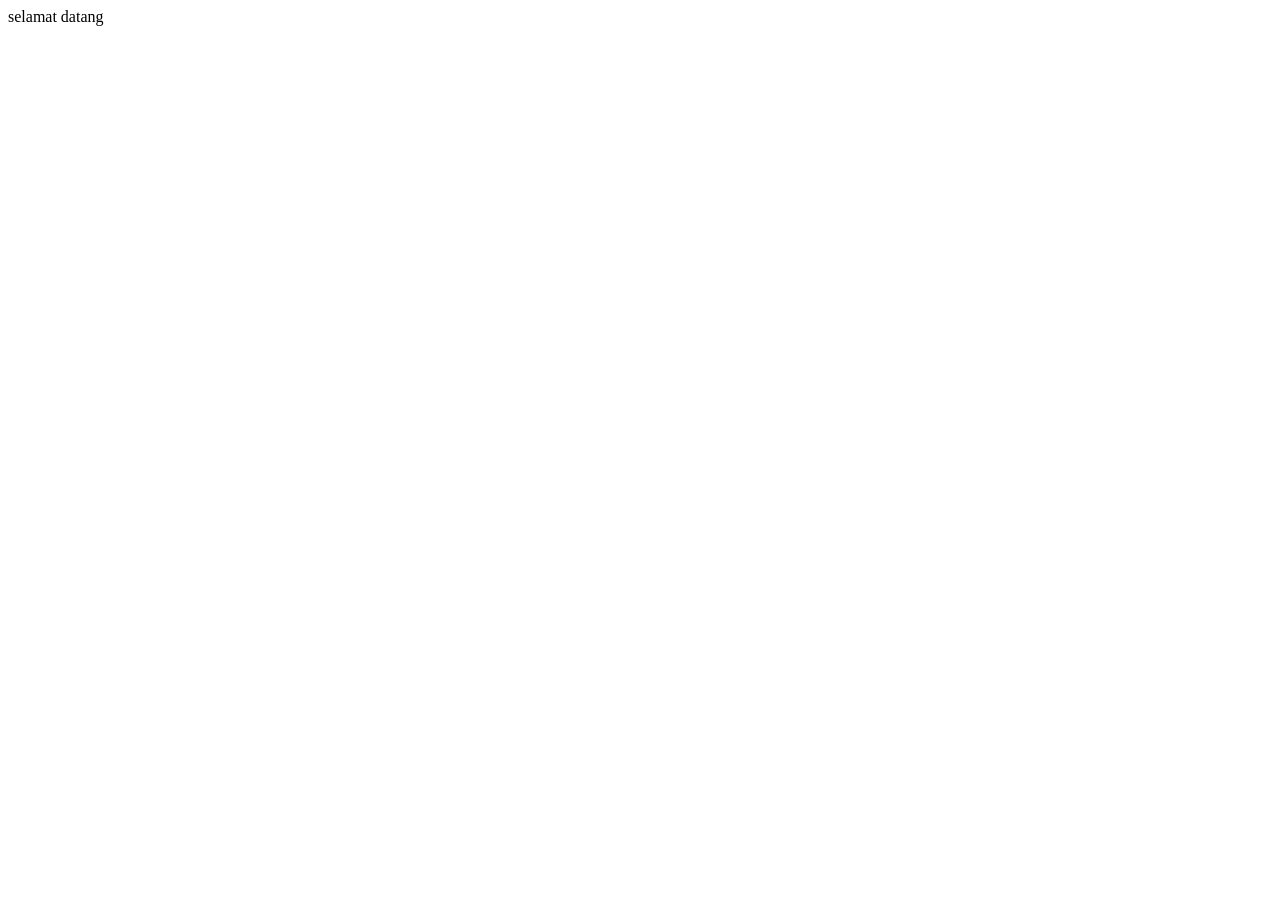
==== index.html @ a418747e "Create index.html" ====
<!DOCTYPE html>
<html lang="en">
<head>
    <meta charset="UTF-8">
    <meta name="viewport" content="width=device-width, initial-scale=1.0">
    <title>Document</title>
</head>
<body>
    selamat datang
</body>
</html>
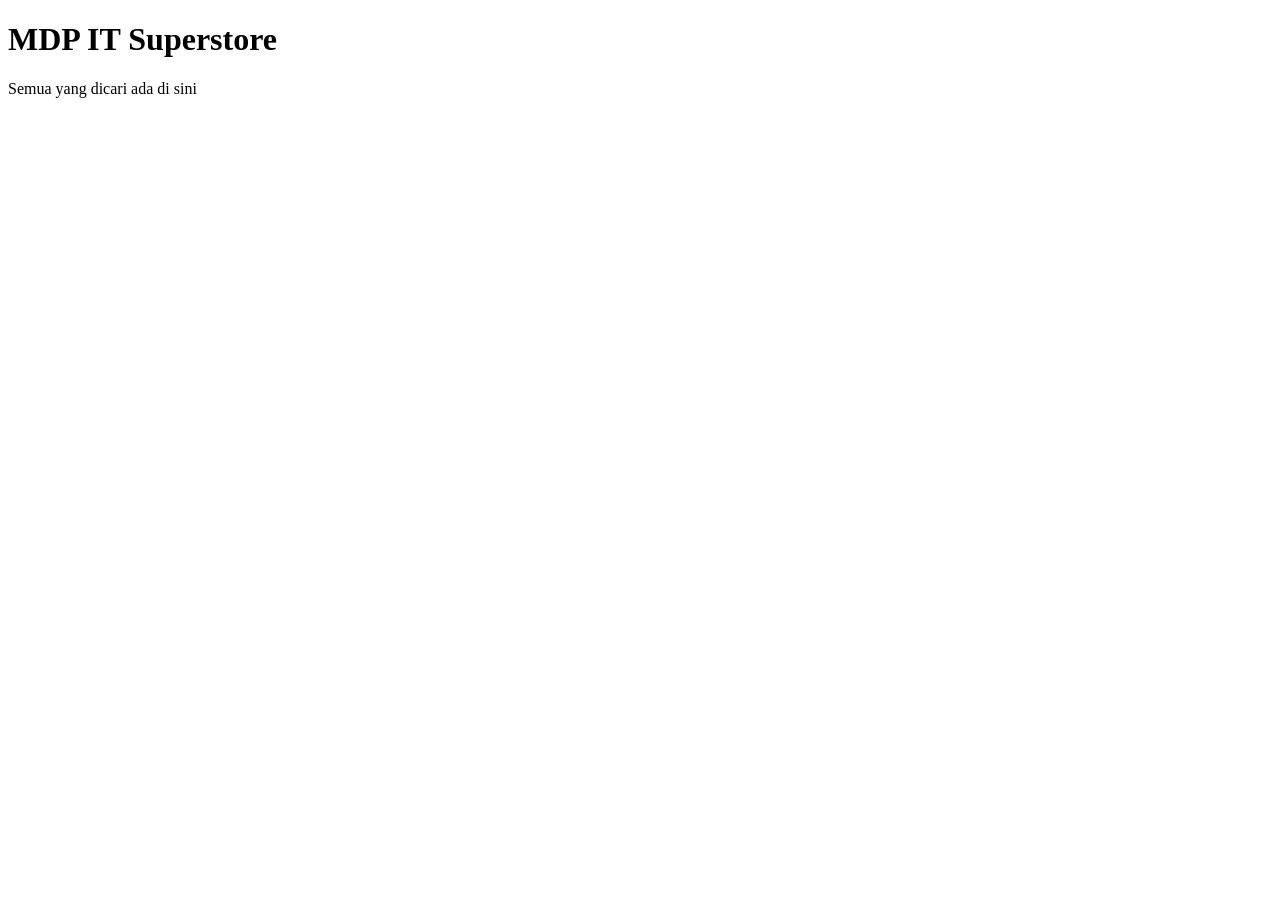
==== commit 499279ed: "Update index.html" ====
--- a/index.html
+++ b/index.html
@@ -1,11 +1,13 @@
-<!DOCTYPE html>
+<!doctype html>
 <html lang="en">
-<head>
-    <meta charset="UTF-8">
-    <meta name="viewport" content="width=device-width, initial-scale=1.0">
-    <title>Document</title>
-</head>
-<body>
-    selamat datang
-</body>
-</html>+  <head>
+    <meta charset="UTF-8" />
+    <meta name="viewport" content="width=device-width, initial-scale=1.0" />
+    <title>Halaman Utama</title>
+  </head>
+  <body>
+    <!-- tag heading: h1 sd h6 -->
+    <h1>MDP IT Superstore</h1>
+    <p>Semua yang dicari ada di sini</p>
+  </body>
+</html>
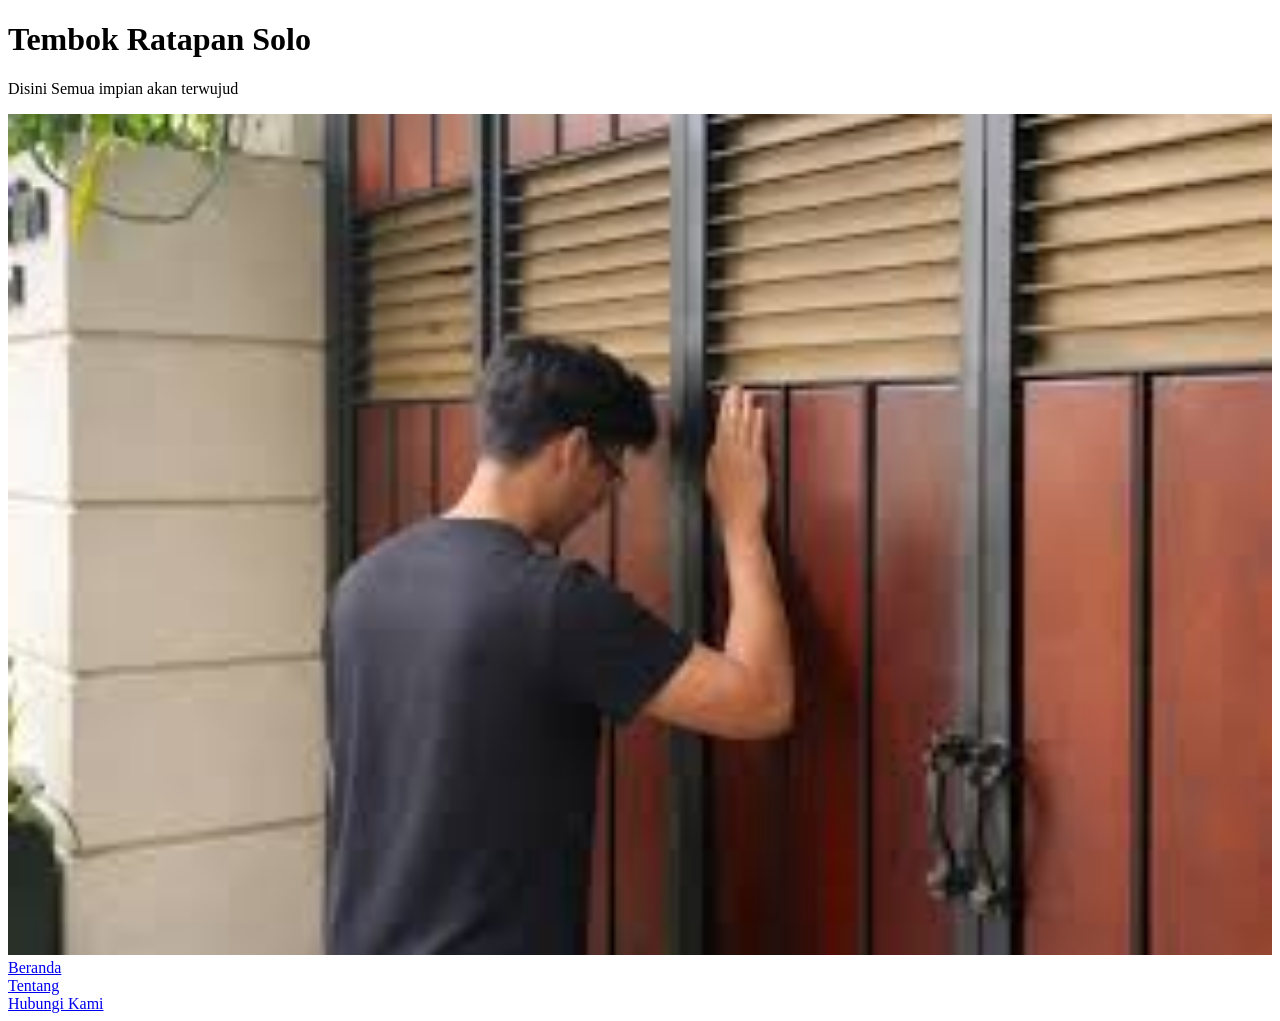
==== commit aa48f01e: "menambahkan banner, tentang" ====
--- a/index.html
+++ b/index.html
@@ -7,7 +7,17 @@
   </head>
   <body>
     <!-- tag heading: h1 sd h6 -->
-    <h1>MDP IT Superstore</h1>
-    <p>Semua yang dicari ada di sini</p>
+    <h1>Tembok Ratapan Solo</h1>
+    <p>Disini Semua impian akan terwujud</p>
+    <!-- gambar -->
+    <img
+      src="images/tembok.ratapan.solo.jpeg"
+      alt="Gambar Tembok ratapan solo"
+      width="100%"
+    />
+    <!-- hyperlink -->
+    <a href="index.html">Beranda</a><br />
+    <a href="tentang.html">Tentang</a><br />
+    <a href="hubungi.html">Hubungi Kami</a><br />
   </body>
 </html>
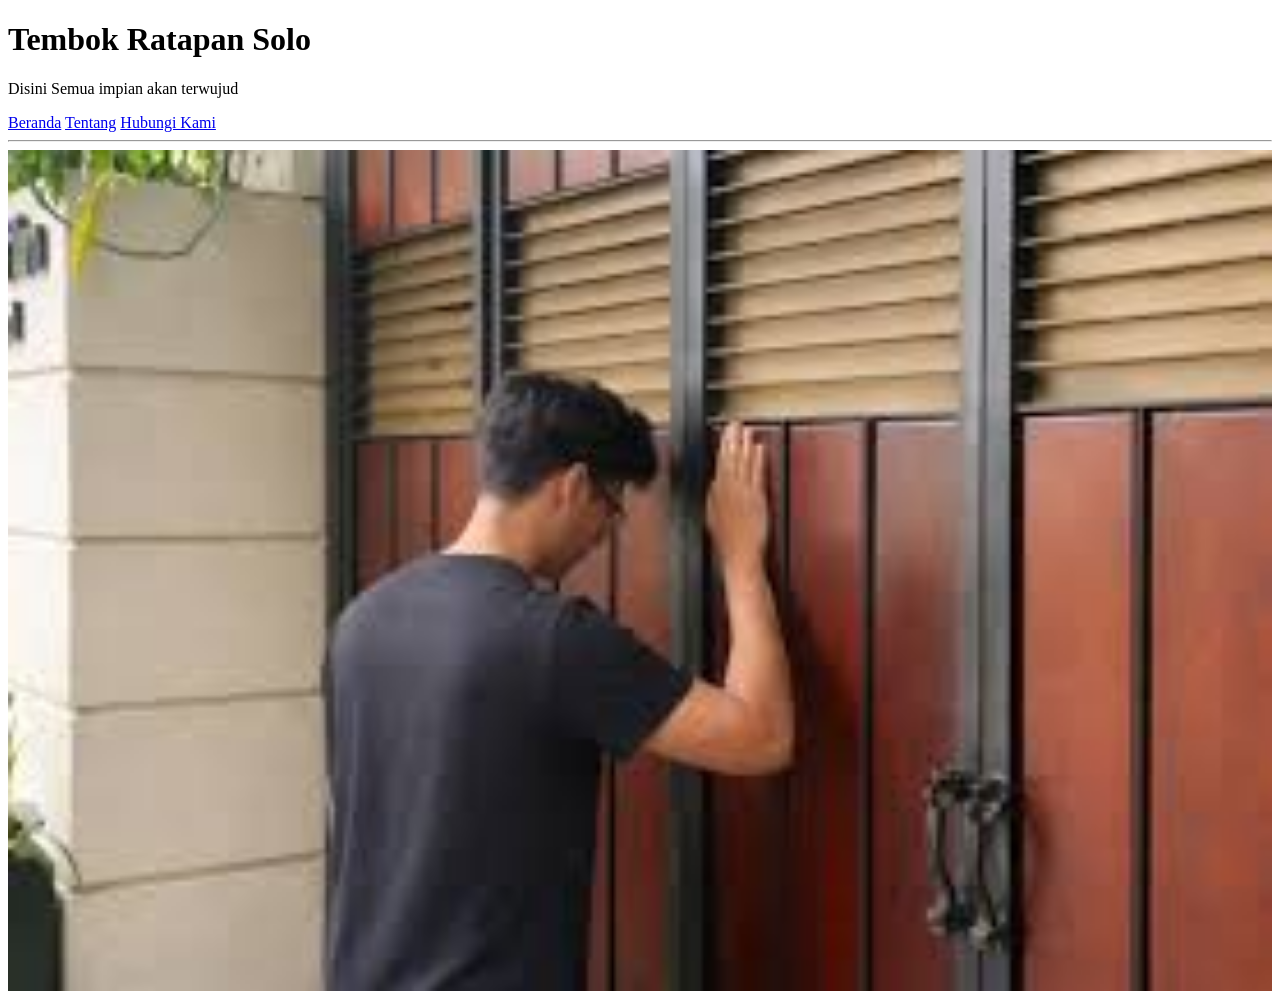
==== commit 868416f7: "Update index.html" ====
--- a/index.html
+++ b/index.html
@@ -9,15 +9,16 @@
     <!-- tag heading: h1 sd h6 -->
     <h1>Tembok Ratapan Solo</h1>
     <p>Disini Semua impian akan terwujud</p>
+    <!-- hyperlink -->
+    <a href="index.html">Beranda</a>
+    <a href="tentang.html">Tentang</a>
+    <a href="hubungi.html">Hubungi Kami</a>
+    <hr />
     <!-- gambar -->
     <img
       src="images/tembok.ratapan.solo.jpeg"
       alt="Gambar Tembok ratapan solo"
       width="100%"
     />
-    <!-- hyperlink -->
-    <a href="index.html">Beranda</a><br />
-    <a href="tentang.html">Tentang</a><br />
-    <a href="hubungi.html">Hubungi Kami</a><br />
   </body>
 </html>
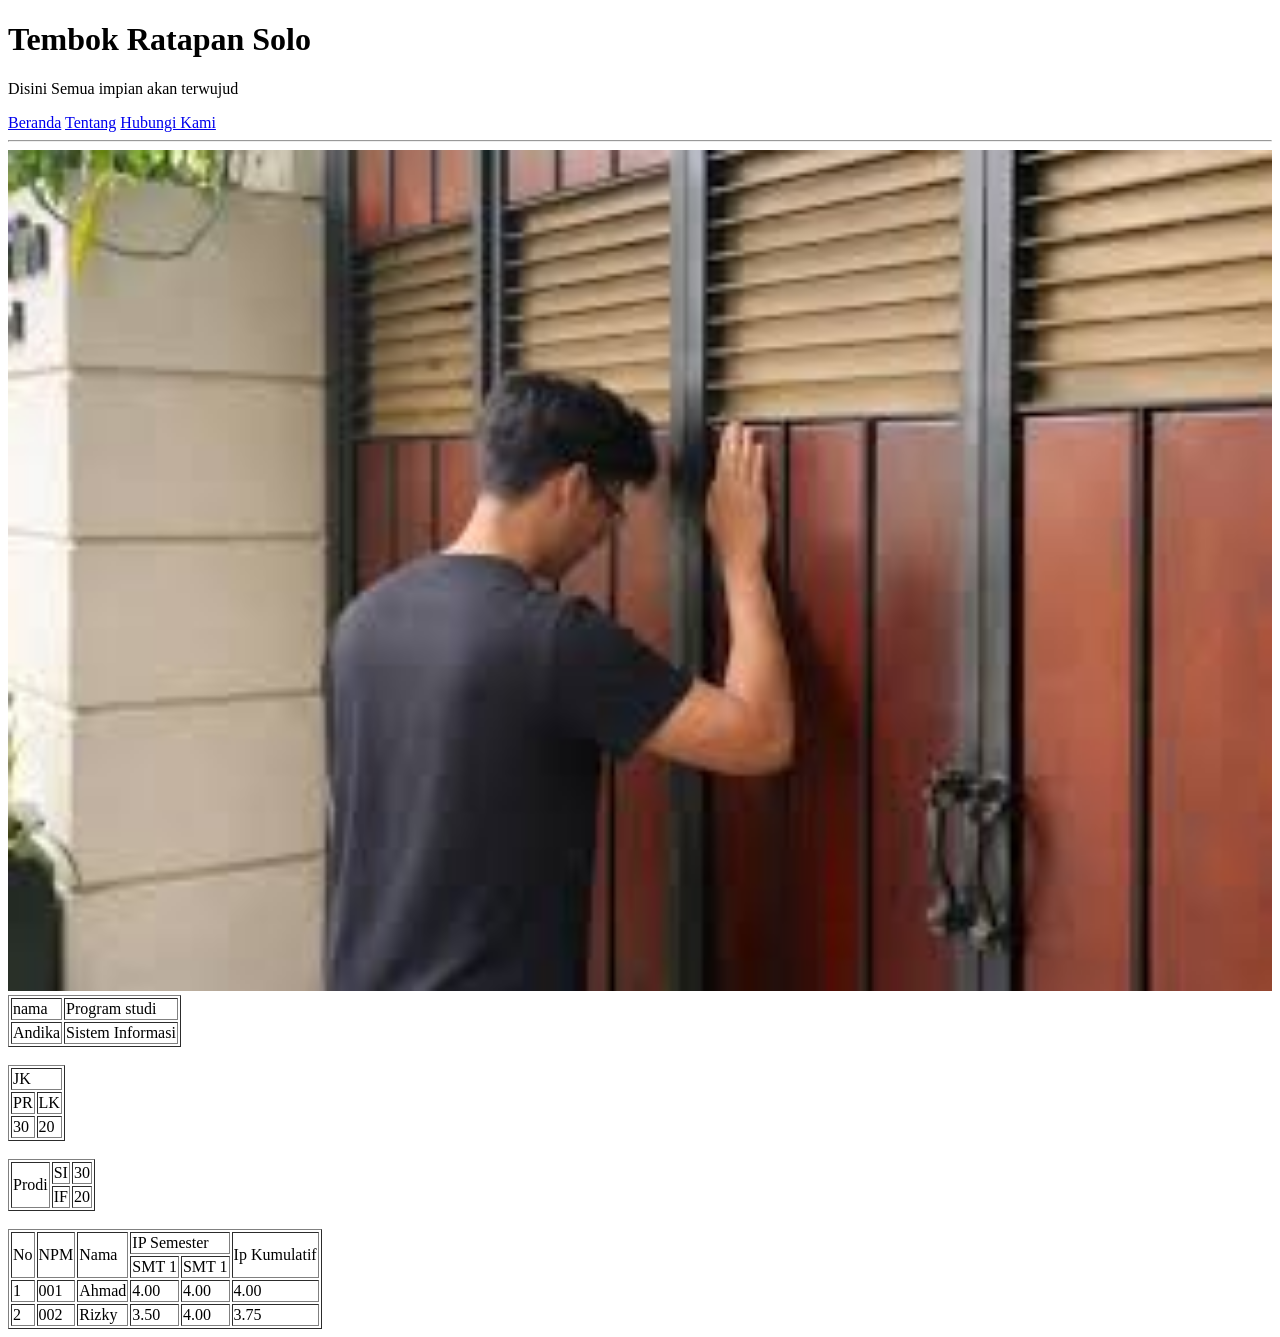
==== commit c958fd32: "Tambah tabel dan form" ====
--- a/index.html
+++ b/index.html
@@ -20,5 +20,80 @@
       alt="Gambar Tembok ratapan solo"
       width="100%"
     />
+
+    <!-- tabel -->
+    <table border="1">
+      <!-- baris -->
+      <tr>
+        <!-- kolom -->
+        <td>nama</td>
+        <td>Program studi</td>
+      </tr>
+      <tr>
+        <td>Andika</td>
+        <td>Sistem Informasi</td>
+      </tr>
+    </table>
+    <br />
+    <!-- tabel colspan -->
+    <table border="1">
+      <tr>
+        <td colspan="2">JK</td>
+      </tr>
+      <tr>
+        <td>PR</td>
+        <td>LK</td>
+      </tr>
+      <tr>
+        <td>30</td>
+        <td>20</td>
+      </tr>
+    </table>
+    <br />
+    <!-- tabel rawspan -->
+    <table border="1">
+      <!-- baris 1 -->
+      <tr>
+        <td rowspan="2">Prodi</td>
+        <td>SI</td>
+        <td>30</td>
+      </tr>
+      <!-- baris 2 -->
+      <tr>
+        <td>IF</td>
+        <td>20</td>
+      </tr>
+    </table>
+    <br />
+    <!-- Latihan Tabel -->
+    <table border="1">
+      <tr>
+        <td rowspan="2">No</td>
+        <td rowspan="2">NPM</td>
+        <td rowspan="2">Nama</td>
+        <td colspan="2">IP Semester</td>
+        <td rowspan="2">Ip Kumulatif</td>
+      </tr>
+      <tr>
+        <td>SMT 1</td>
+        <td>SMT 1</td>
+      </tr>
+      <tr>
+        <td>1</td>
+        <td>001</td>
+        <td>Ahmad</td>
+        <td>4.00</td>
+        <td>4.00</td>
+        <td>4.00</td>
+      </tr>
+      <tr>
+        <td>2</td>
+        <td>002</td>
+        <td>Rizky</td>
+        <td>3.50</td>
+        <td>4.00</td>
+        <td>3.75</td>
+      </tr>
+    </table>
   </body>
 </html>
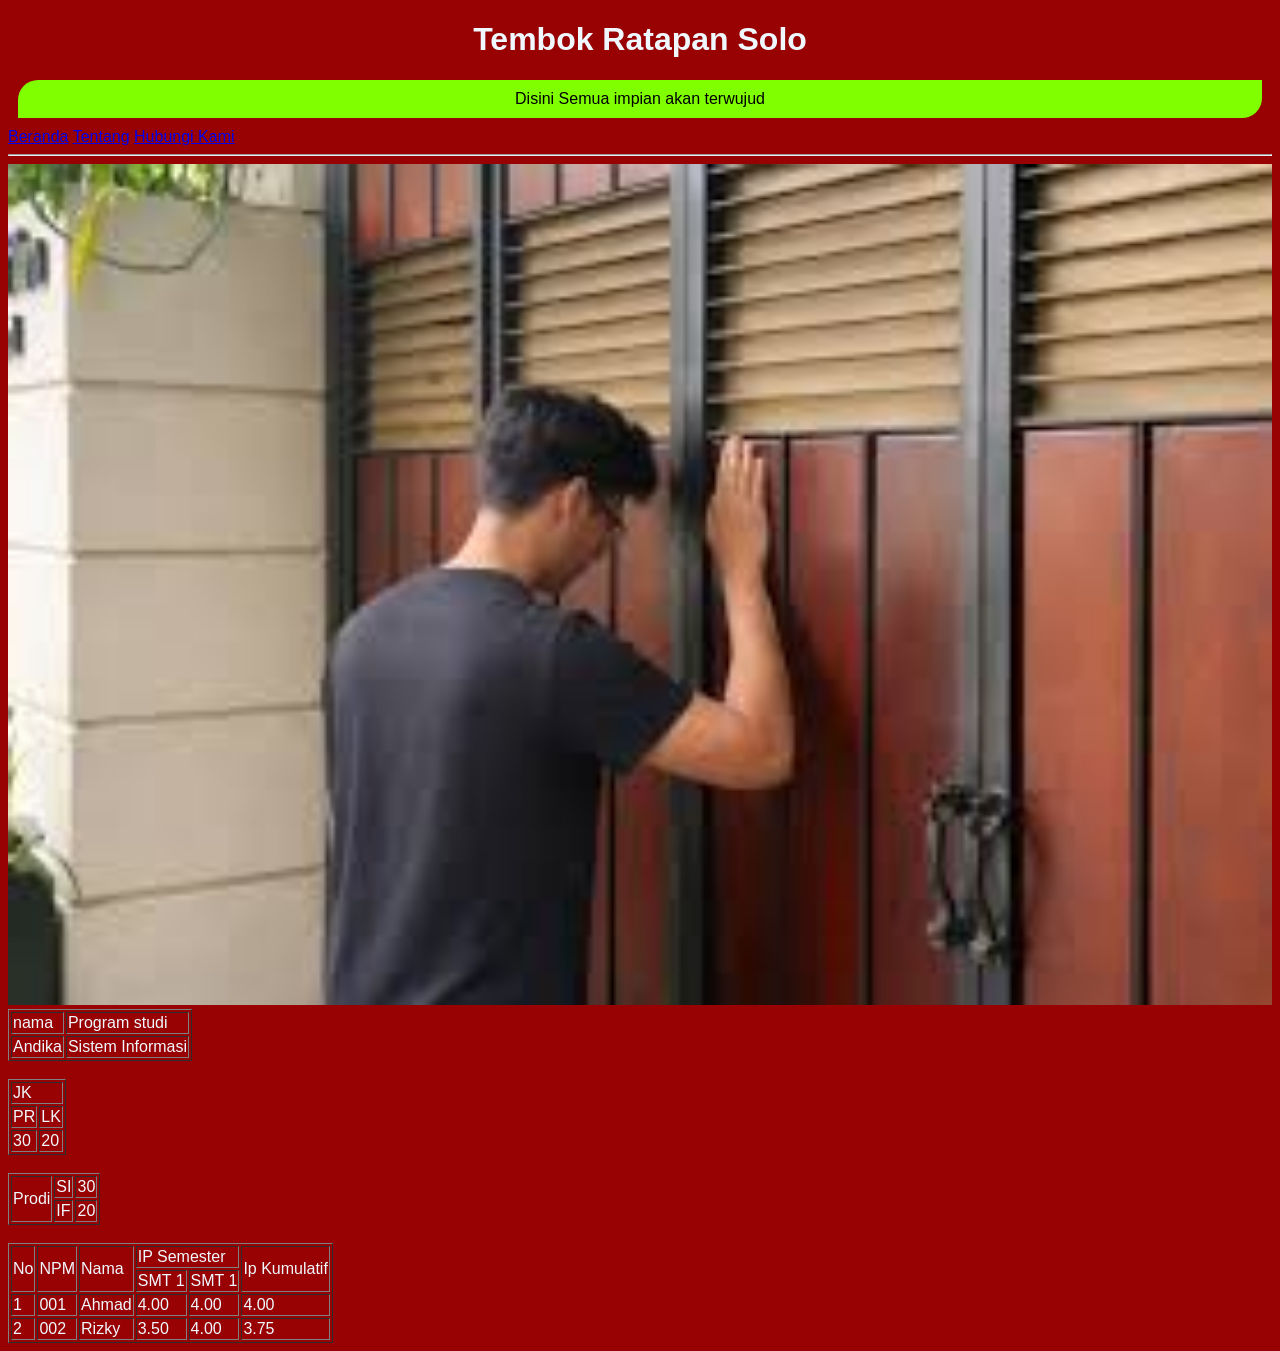
==== commit 3be716e0: "menambahkan file css, belajar CSS" ====
--- a/index.html
+++ b/index.html
@@ -4,11 +4,14 @@
     <meta charset="UTF-8" />
     <meta name="viewport" content="width=device-width, initial-scale=1.0" />
     <title>Halaman Utama</title>
+    <link rel="stylesheet" href="CSS/style.css" />
   </head>
   <body>
     <!-- tag heading: h1 sd h6 -->
-    <h1>Tembok Ratapan Solo</h1>
-    <p>Disini Semua impian akan terwujud</p>
+    <h1 class="txt-center">Tembok Ratapan Solo</h1>
+    <p class="bg-warning txt-center p-1 m-1">
+      Disini Semua impian akan terwujud
+    </p>
     <!-- hyperlink -->
     <a href="index.html">Beranda</a>
     <a href="tentang.html">Tentang</a>
--- a/CSS/style.css
+++ b/CSS/style.css
@@ -0,0 +1,23 @@
+body {
+  background-color: #980202;
+  color: aliceblue;
+  font-family: Verdana, Geneva, Tahoma, sans-serif;
+}
+
+.txt-center {
+  text-align: center;
+}
+
+.bg-warning {
+  background-color: chartreuse;
+  color: black;
+  border-radius: 20px 0px 20px 0px;
+}
+
+.p-1 {
+  padding: 10px;
+}
+
+.m-1 {
+  margin: 10px;
+}
